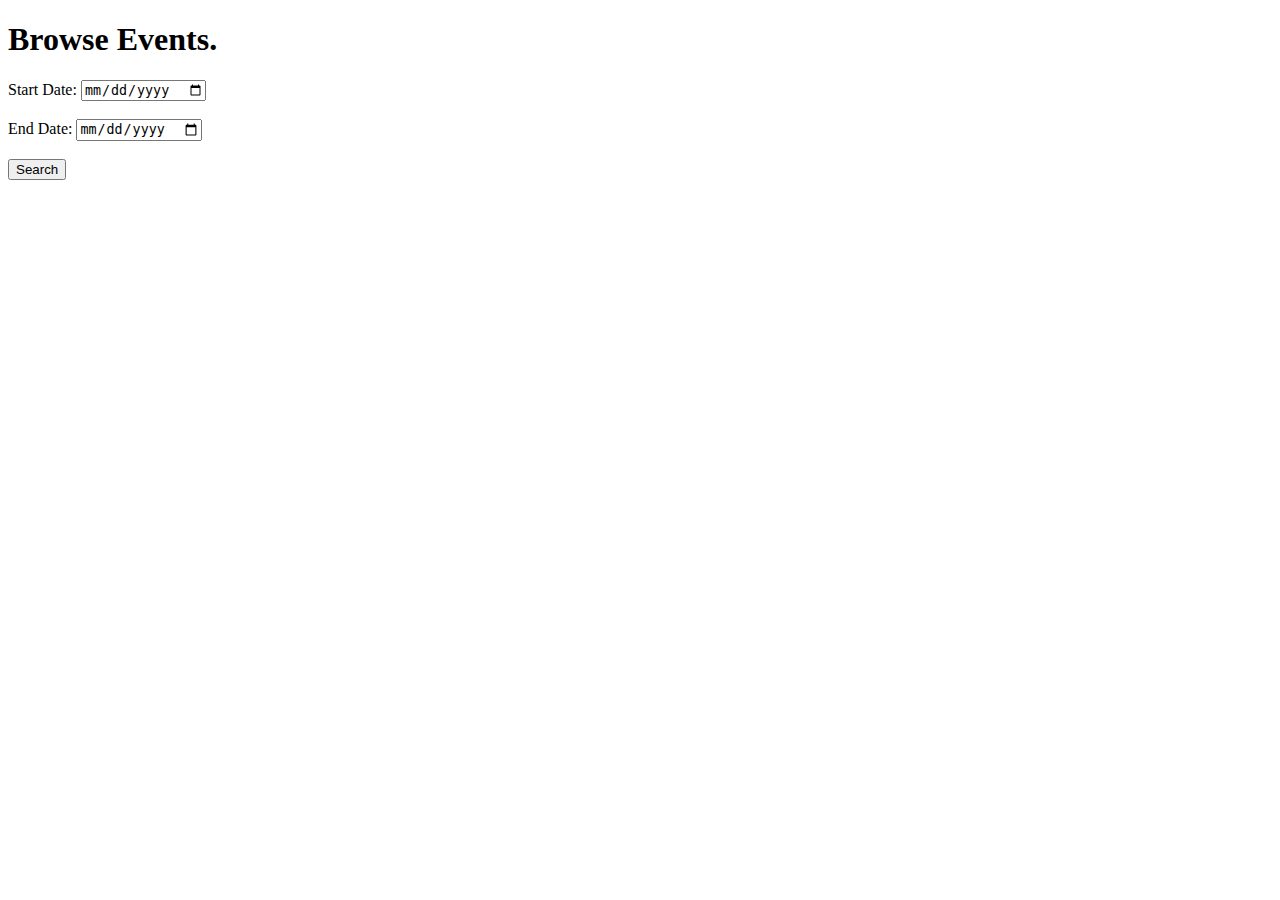
==== index.html @ bd290a9c "Add files via upload" ====
<!DOCTYPE html>
<html lang="en">
<head>
    <link rel="stylesheet" href="{{ url_for('static', filename='styles.css') }}">
    <meta charset="UTF-8">
    <meta name="viewport" content="width=device-width, initial-scale=1.0">
    <title>Search Events in Seattle</title>
</head>
<body>
    <h1>Browse Events.</h1>
    <form method="POST" action="/">
        <label for="start_date">Start Date:</label>
        <input type="date" id="start_date" name="start_date" required>
        <br><br>
        <label for="end_date">End Date:</label>
        <input type="date" id="end_date" name="end_date" required>
        <br><br>
        <input type="submit" value="Search">
    </form>
</body>
</html>
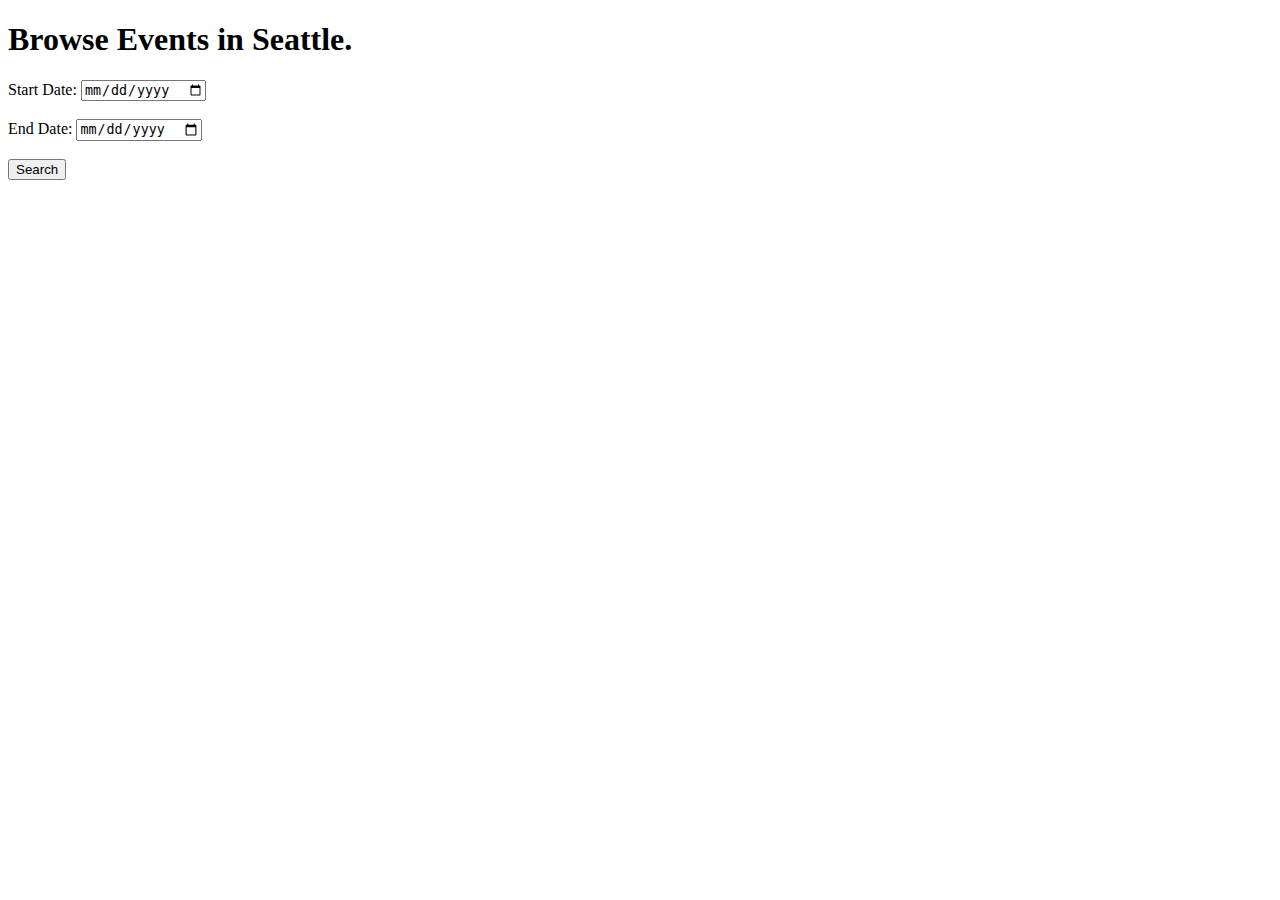
==== commit 07f5a4d4: "Update index.html" ====
--- a/index.html
+++ b/index.html
@@ -7,7 +7,7 @@
     <title>Search Events in Seattle</title>
 </head>
 <body>
-    <h1>Browse Events.</h1>
+    <h1>Browse Events in Seattle.</h1>
     <form method="POST" action="/">
         <label for="start_date">Start Date:</label>
         <input type="date" id="start_date" name="start_date" required>
@@ -15,7 +15,8 @@
         <label for="end_date">End Date:</label>
         <input type="date" id="end_date" name="end_date" required>
         <br><br>
-        <input type="submit" value="Search">
+        <button type="submit">Search</button>
+
     </form>
 </body>
 </html>
